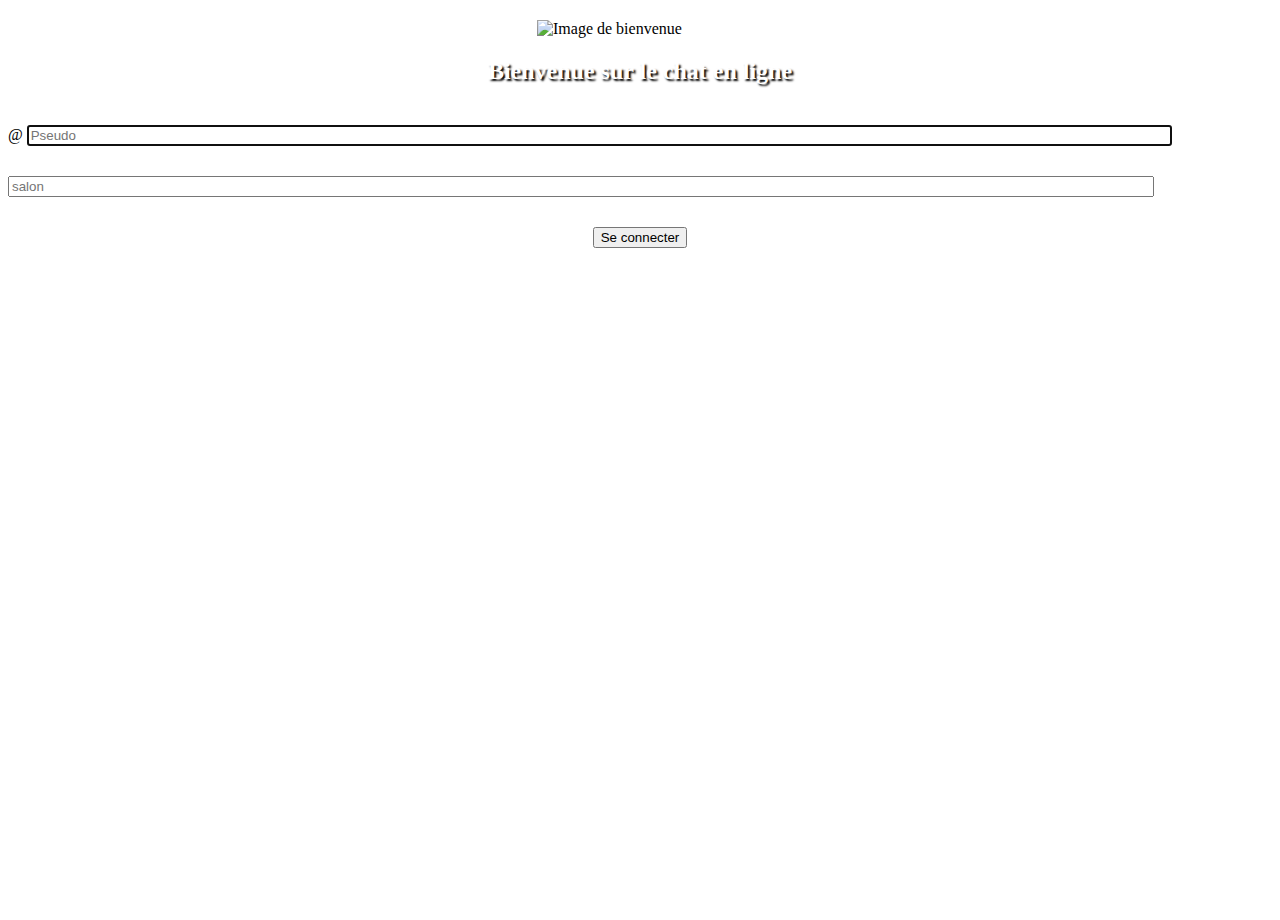
==== src/main/webapp/AjaxHtml/index.html @ 14612c8e "Ajout de content type" ====
<!DOCTYPE html>
<html lang="en">
<head>
    <meta charset="UTF-8">
    <title>Bienvenue au TP Chat </title>
    <link href="../resources/css/bootstrap.min.css" rel="stylesheet">
    <link href="../resources/css/style.css" rel="stylesheet">
</head>
<body>
<div class="container">
    <div class="row">
        <div class="col-xs-12 col-md-offset-2 col-md-8 col-sm-offset-2 col-sm-8 col-lg-offset-2 col-lg-8" method="POST">
            <div class="image_accueil"><img alt="Image de bienvenue" src="../resources/images/chatimage.png"></div>
            <h2>Bienvenue sur le chat en ligne</h2>
            <div class="input-group">
                <span class="input-group-addon" id="basic-addon1">@</span>
                <input type="text" autofocus class="form-control" placeholder="Pseudo" name="username"
                               aria-describedby="basic-addon1" id="name" required="required">
            </div>
            <div class="input-group">
                        <span class="input-group-addon" id="basic-addon2"><i
                                class="glyphicon glyphicon-home"></i></span>
                <input id="name_salon" type="text" class="form-control" placeholder="salon" name="channel"
                       aria-describedby="basic-addon2"   required="required">
            </div>
            <button type="submit" class="btn btn-primary" onclick="loadXMLDoc()">Se connecter</button>
        </div>
    </div>
</div>
<script type="text/javascript">

    function loadXMLDoc() {
        var xmlhttp = new XMLHttpRequest();

        var data = "username=" + document.getElementById("name").value + "&channel="
                + document.getElementById("name_salon").value;

        xmlhttp.onreadystatechange = function() {
            if (xmlhttp.readyState == XMLHttpRequest.DONE ) {
                if (xmlhttp.status == 200) {
                    document.getElementById("myDiv").innerHTML = xmlhttp.responseText;
                    console.log(xmlhttp.responseText);
                }
                else if (xmlhttp.status == 400) {
                    alert('There was an error 400');
                }
                else {
                    alert('something else other than 200 was returned');
                }
            }
        };

        xmlhttp.open("POST", "/chat/back-office/login");
        xmlhttp.setRequestHeader("Content-Type", "application/x-www-form-urlencoded");
        xmlhttp.send(data);
    }
</script>
<script type="text/javascript" src="../resources/js/jquery-3.1.1.min.js"></script>
<script type="text/javascript" src="../resources/js/script.js"></script>
</body>
</html>
---- src/main/webapp/resources/css/style.css ----
.image_accueil img {
	width:206px;
	display: block;
	margin:20px auto;
	height:auto;
}
body {
	background: url(../images/background.png);
    background-attachment: fixed;
    background-size: cover;
    background-repeat: no-repeat;
    height: 100%;
}
html {
	height: 100%;
}
h2 {
	text-align: center;
    color: #fff;
    margin-bottom: 40px;
    text-shadow: 2px 2px 2px #000;
}
p {
	color:#fff;
	text-align: center;
	margin: 0 0 20px;
	font-size: 16px;
}
.input-group {
	margin-bottom: 30px;
}
form {
	margin-bottom: 30px;
}
.btn-primary {
	margin: 10px auto;
	display: block;
}
.input-group .form-control {
	width:90%;
}
.clickbt {
	width: 9%;
    height: 34px;
    display: inline-block;
    background: #fff;
    text-align: center;
    line-height: 34px;
    border: 1px solid #ddd;
    padding: 4px 0;
    font-size: 20px;
}
iframe {
    width: 100%;
    height: 60%;
    margin-top: 1%;
    border: 0;
}
.body_display {
	background:none;
	overflow: hidden;
}
.panel-info {
    margin-bottom: 0;
    box-shadow: 0 0 0;
    border: 0;
}
.btn-success {
	display:block;
	margin:10px auto;
}
.block_message{
	border-top:1px dashed #000;
	border-bottom:1px dashed #000;
	margin: 40px 0;
	padding:20px 0;
	
}
.user_user {
	color:#31708f;
	float:left;
}
.user_user i {
	margin-right: 10px;
    vertical-align: bottom;
}
.date_user {
	float:right;
	font-weight: bold;
}
.bgall {
	height:100%;
}
.bgelement{
	height:100%;
	background: #fff;
	margin:20px;
	overflow: scroll;
}
.all-users li {
	list-style-type: none;
	padding: 10px 0;
	border-top: 1px solid #31708f;
	border-bottom: 1px solid #31708f;
}
.all-users  ul {
	padding-left:0;
	padding:0 10px;
}
.all-users ul li span {
	float: right;
	color: #5cb85c;
	font-size: 22px;
}
.all-users li::first-letter {
	text-transform: uppercase;
	color:#000;

}
.all-users ul li:first-child {
	border-top: 0;
}
.all-users ul li:last-child {
	border-bottom: 2px solid #31708f;
}
.triangle-border {
	position:relative;
	padding:15px;
	margin:1em 0 3em;
	border:3px solid #31708f;
	color:#333;
	background:rgba(217,237,247,0.1);
	/* css3 */
	-webkit-border-radius:10px;
	-moz-border-radius:10px;
	border-radius:10px;
}
/* Variant : for left positioned triangle
------------------------------------------ */

.triangle-border.left {
	margin-left:30px;
}
.triangle-border:before {
	content:"";
	position:absolute;
	bottom:-20px; /* value = - border-top-width - border-bottom-width */
	left:40px; /* controls horizontal position */
	border-width:20px 20px 0;
	border-style:solid;
	border-color:#31708f transparent;
	/* reduce the damage in FF3.0 */
	display:block;
	width:0;
}

/* creates the smaller  triangle */
.triangle-border:after {
	content:"";
	position:absolute;
	bottom:-13px; /* value = - border-top-width - border-bottom-width */
	left:47px; /* value = (:before left) + (:before border-left) - (:after border-left) */
	border-width:13px 13px 0;
	border-style:solid;
	border-color:#fff transparent;
	/* reduce the damage in FF3.0 */
	display:block;
	width:0;
}

/* creates the larger triangle */
.triangle-border.left:before {
	top:10px; /* controls vertical position */
	bottom:auto;
	left:-30px; /* value = - border-left-width - border-right-width */
	border-width:15px 30px 15px 0;
	border-color:transparent #31708f;
}

/* creates the smaller  triangle */
.triangle-border.left:after {
	top:16px; /* value = (:before top) + (:before border-top) - (:after border-top) */
	bottom:auto;
	left:-21px; /* value = - border-left-width - border-right-width */
	border-width:9px 21px 9px 0;
	border-color:transparent #31708f
}
.connex_lien , .connex_lien:hover{
	color: #fff;
	font-size: 16px;
	text-decoration: underline;
	text-align: center;
	display: block;
}
.bg-success, .bg-danger {
	padding:10px;
	color:#333;
}
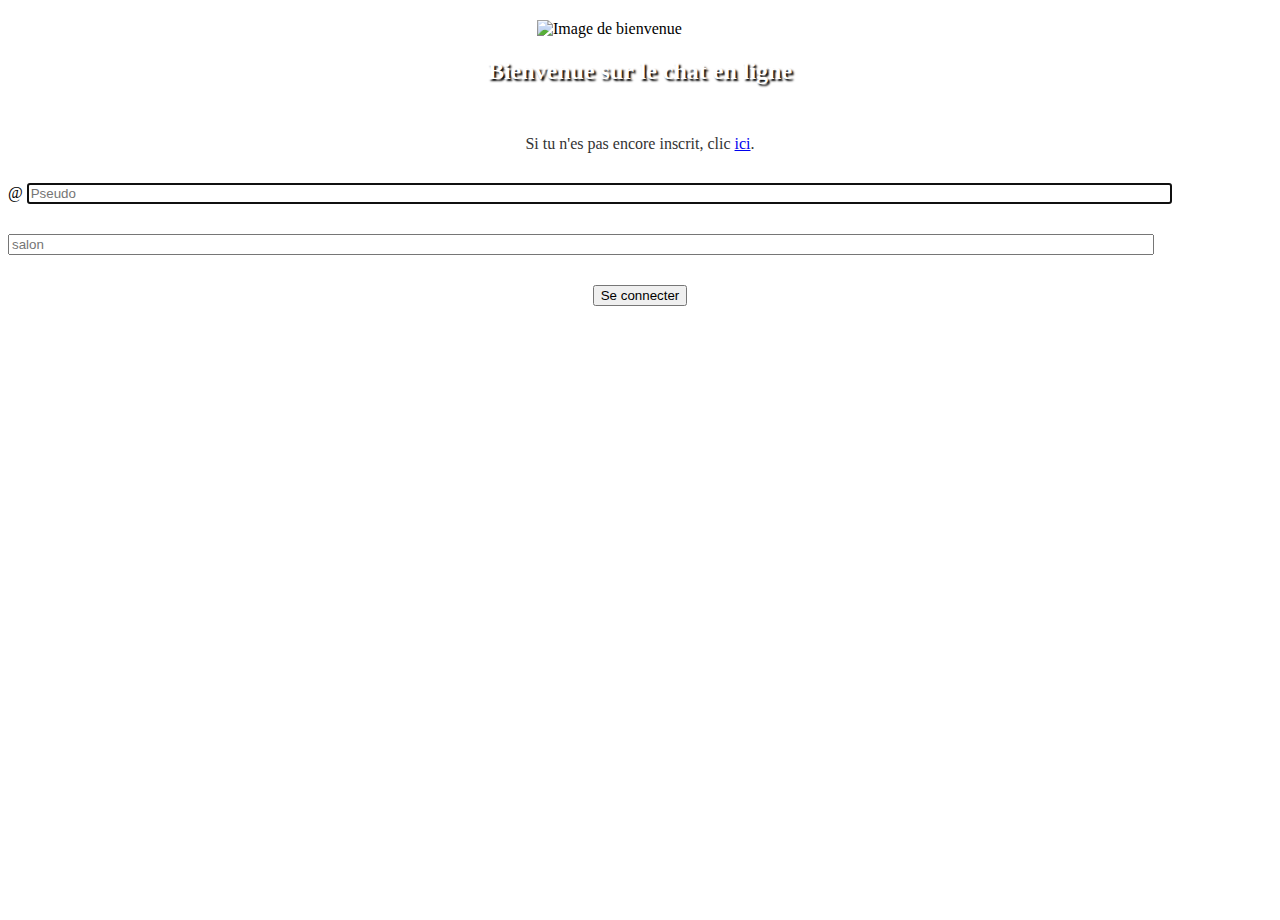
==== commit 53795d14: "Page profile, modification de username" ====
--- a/src/main/webapp/AjaxHtml/index.html
+++ b/src/main/webapp/AjaxHtml/index.html
@@ -9,13 +9,15 @@
 <body>
 <div class="container">
     <div class="row">
-        <div class="col-xs-12 col-md-offset-2 col-md-8 col-sm-offset-2 col-sm-8 col-lg-offset-2 col-lg-8" method="POST">
+        <div class="col-xs-12 col-md-offset-2 col-md-8 col-sm-offset-2 col-sm-8 col-lg-offset-2 col-lg-8 cn_pr">
             <div class="image_accueil"><img alt="Image de bienvenue" src="../resources/images/chatimage.png"></div>
             <h2>Bienvenue sur le chat en ligne</h2>
+            <p class="bg-warning">Si tu n'es pas encore inscrit, clic <a href="../inscription.jsp">ici</a>. </p>
+
             <div class="input-group">
                 <span class="input-group-addon" id="basic-addon1">@</span>
                 <input type="text" autofocus class="form-control" placeholder="Pseudo" name="username"
-                               aria-describedby="basic-addon1" id="name" required="required">
+                       aria-describedby="basic-addon1" id="name" required="required">
             </div>
             <div class="input-group">
                         <span class="input-group-addon" id="basic-addon2"><i
@@ -27,35 +29,10 @@
         </div>
     </div>
 </div>
-<script type="text/javascript">
-
-    function loadXMLDoc() {
-        var xmlhttp = new XMLHttpRequest();
-
-        var data = "username=" + document.getElementById("name").value + "&channel="
-                + document.getElementById("name_salon").value;
-
-        xmlhttp.onreadystatechange = function() {
-            if (xmlhttp.readyState == XMLHttpRequest.DONE ) {
-                if (xmlhttp.status == 200) {
-                    document.getElementById("myDiv").innerHTML = xmlhttp.responseText;
-                    console.log(xmlhttp.responseText);
-                }
-                else if (xmlhttp.status == 400) {
-                    alert('There was an error 400');
-                }
-                else {
-                    alert('something else other than 200 was returned');
-                }
-            }
-        };
-
-        xmlhttp.open("POST", "/chat/back-office/login");
-        xmlhttp.setRequestHeader("Content-Type", "application/x-www-form-urlencoded");
-        xmlhttp.send(data);
-    }
-</script>
 <script type="text/javascript" src="../resources/js/jquery-3.1.1.min.js"></script>
 <script type="text/javascript" src="../resources/js/script.js"></script>
+<script type="text/javascript" src="../resources/js/ajax.js"></script>
+<script type="text/javascript" src="../resources/js/ajax_func.js"></script>
+
 </body>
 </html>--- a/src/main/webapp/resources/css/style.css
+++ b/src/main/webapp/resources/css/style.css
@@ -192,7 +192,29 @@
 	text-align: center;
 	display: block;
 }
-.bg-success, .bg-danger {
+.bg-success, .bg-danger, .bg-warning {
 	padding:10px;
 	color:#333;
+}
+.but {
+	display: inline-block;
+}
+.listes_info {
+	width: 200px;
+	background: #fff;
+	border: 1px solid;
+}
+.listes_info .info {
+	padding: 10px 20px;
+	border-bottom: 1px dashed;
+}
+.listes_info .info:last-child {
+	border-bottom: 0;
+}
+.profil {
+	overflow: hidden;
+	margin: 50px 0;
+}
+.profil p{
+	color: gray;
 }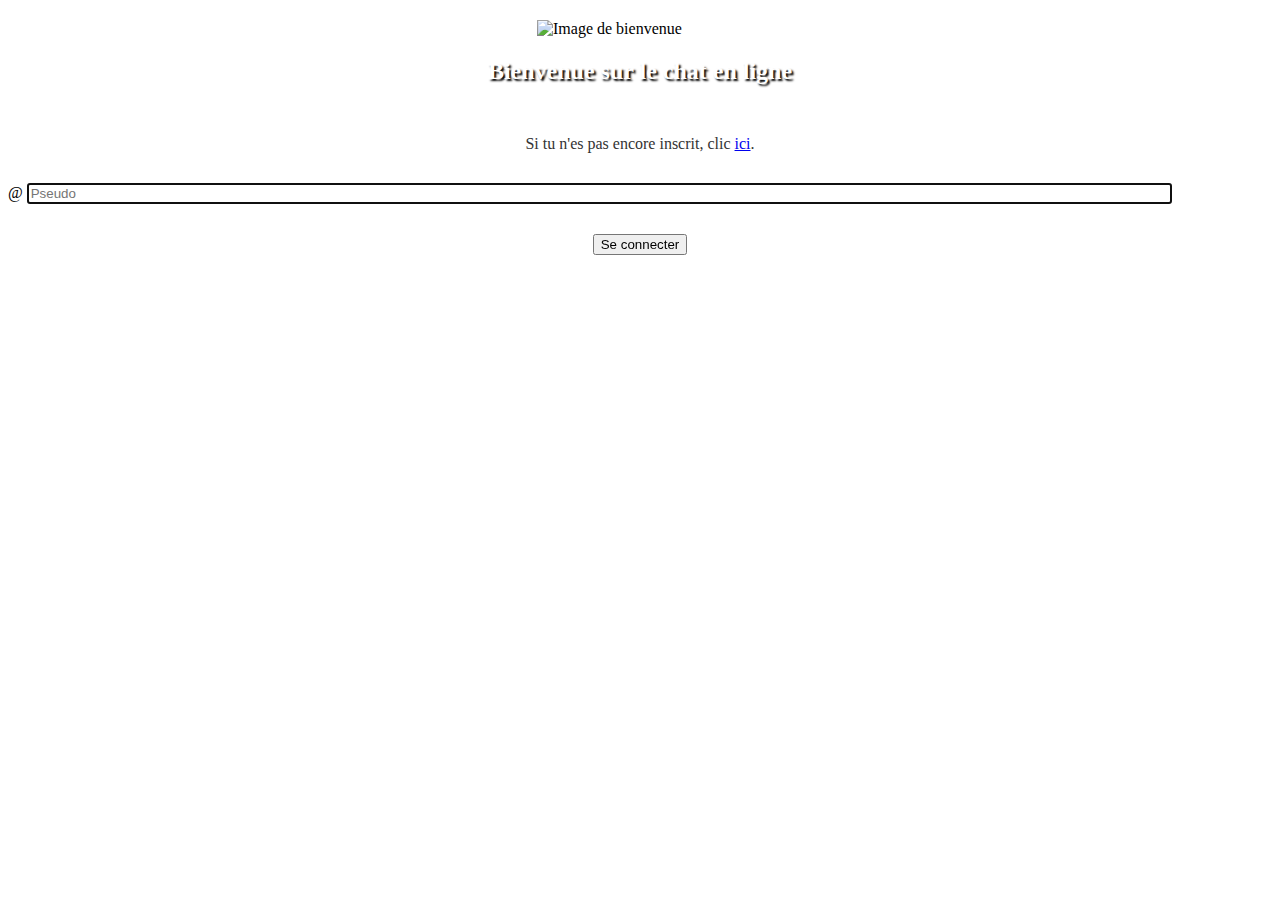
==== commit 908419f2: "Page pour montrer les messages" ====
--- a/src/main/webapp/AjaxHtml/index.html
+++ b/src/main/webapp/AjaxHtml/index.html
@@ -13,19 +13,14 @@
             <div class="image_accueil"><img alt="Image de bienvenue" src="../resources/images/chatimage.png"></div>
             <h2>Bienvenue sur le chat en ligne</h2>
             <p class="bg-warning">Si tu n'es pas encore inscrit, clic <a href="../inscription.jsp">ici</a>. </p>
-
-            <div class="input-group">
-                <span class="input-group-addon" id="basic-addon1">@</span>
-                <input type="text" autofocus class="form-control" placeholder="Pseudo" name="username"
-                       aria-describedby="basic-addon1" id="name" required="required">
-            </div>
-            <div class="input-group">
-                        <span class="input-group-addon" id="basic-addon2"><i
-                                class="glyphicon glyphicon-home"></i></span>
-                <input id="name_salon" type="text" class="form-control" placeholder="salon" name="channel"
-                       aria-describedby="basic-addon2"   required="required">
-            </div>
-            <button type="submit" class="btn btn-primary" onclick="loadXMLDoc()">Se connecter</button>
+            <form action="javascript:login()">
+                <div class="input-group">
+                    <span class="input-group-addon" id="basic-addon1">@</span>
+                    <input type="text" autofocus class="form-control" placeholder="Pseudo" name="username"
+                           aria-describedby="basic-addon1" id="name" required="required">
+                </div>
+                <button type="submit" class="btn btn-primary" onclick="login()">Se connecter</button>
+            </form>
         </div>
     </div>
 </div>
--- a/src/main/webapp/resources/css/style.css
+++ b/src/main/webapp/resources/css/style.css
@@ -217,4 +217,19 @@
 }
 .profil p{
 	color: gray;
+}
+
+div.messages{
+	width: 100%;
+	height: 60%;
+	margin-top: 1%;
+	border: 0;
+}
+a + a {
+	margin-left: 15px;
+}
+
+.marge {
+	margin: 10px !important;
+	display: inline-block !important;
 }